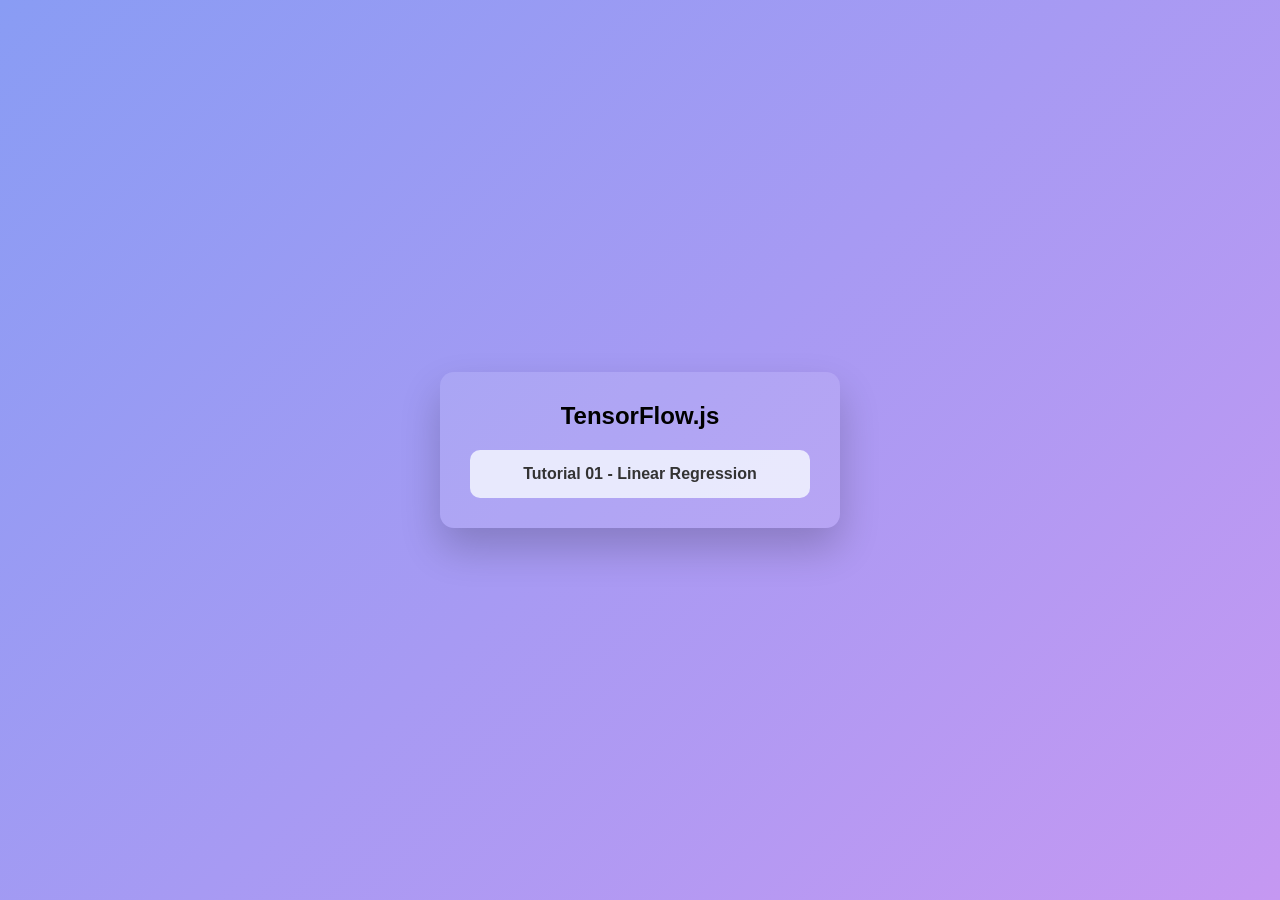
==== index.html @ c5fb8ed8 "create main basic AI tutorial page" ====
<!DOCTYPE html>
<html>
<head>
  <title>My Assignments</title>
  <link rel="stylesheet" href="index.css">
</head>
<body>

  <div class="main">
    <h2>TensorFlow.js</h2>

    <div class="assignment">
      <a href="tutorial01.html" class="list">
        Tutorial 01 - Linear Regression
      </a>
    </div>
  </div>

</body>
</html>
---- index.css ----
* {
  margin: 0;
  padding: 0;
  box-sizing: border-box;
  font-family: "Segoe UI", Arial, sans-serif;
}

body {
  min-height: 100vh;
  background: linear-gradient(135deg, #899cf4, #c598f2);
  display: flex;
  justify-content: center;
  align-items: center;
}

.main {
  background: rgba(255, 255, 255, 0.104);
  padding: 30px;
  border-radius: 14px;
  width: 400px;
  text-align: center;
  box-shadow: 0 20px 40px rgba(0,0,0,0.2);
}

h2 {
  margin-bottom: 20px;
}

.assignment {
  display: flex;
  flex-direction: column;
  gap: 15px;
}

.list {
  text-decoration: none;
  padding: 15px;
  border-radius: 10px;
  background: #f2f4ffdc;
  color: #333;
  font-weight: bold;
  transition: 0.3s;
}

.list:hover {
  background: #4a4aef;
  color: white;
  transform: scale(1.03);
}
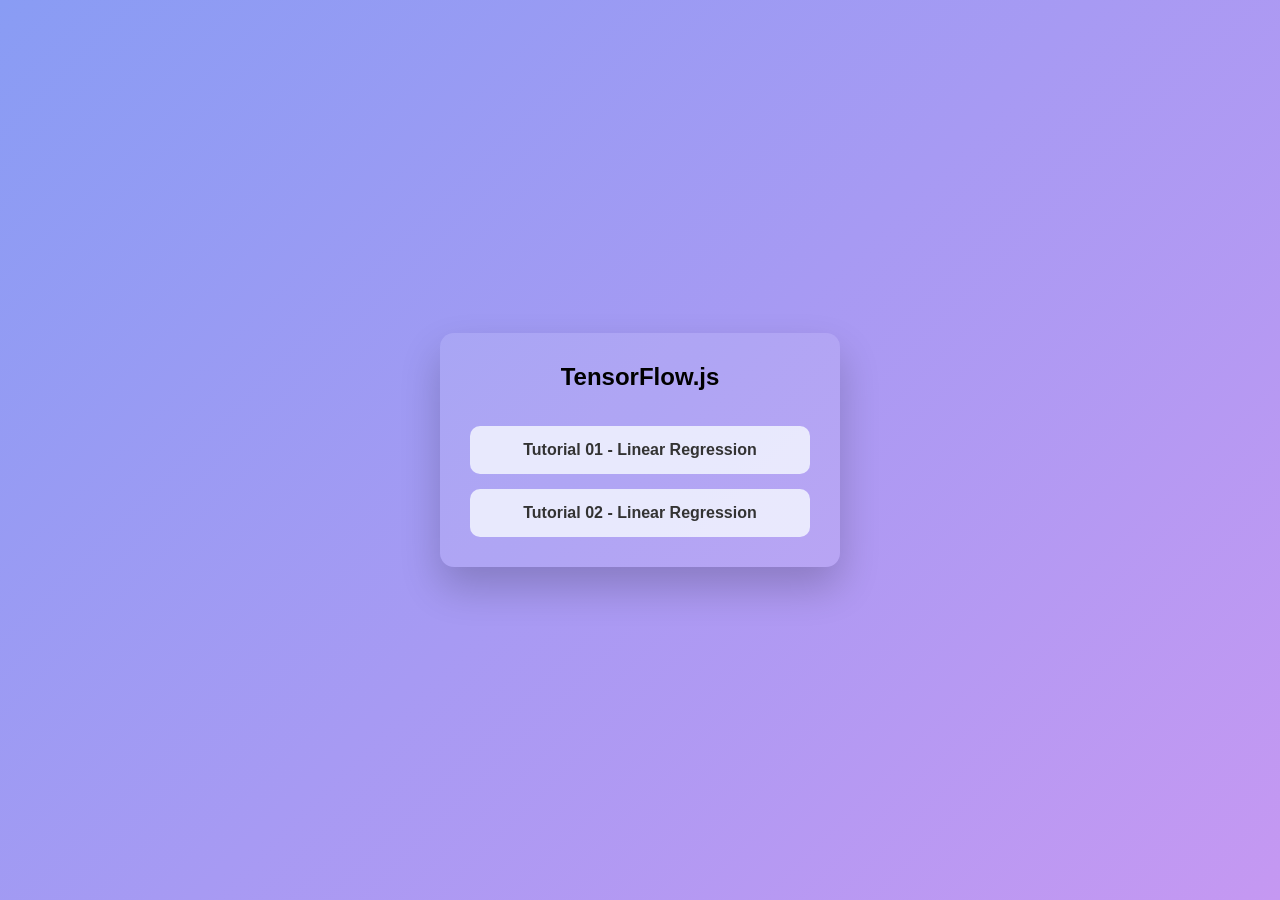
==== commit e1629111: "update with tutorial 02" ====
--- a/index.html
+++ b/index.html
@@ -14,6 +14,11 @@
         Tutorial 01 - Linear Regression
       </a>
     </div>
+    <div class="assignment">
+      <a href="tutorial02.html" class="list">
+        Tutorial 02 - Linear Regression
+      </a>
+    </div>
   </div>
 
 </body>
--- a/index.css
+++ b/index.css
@@ -20,6 +20,9 @@
   width: 400px;
   text-align: center;
   box-shadow: 0 20px 40px rgba(0,0,0,0.2);
+  display: flex;
+  flex-direction: column;
+  gap: 15px;
 }
 
 h2 {
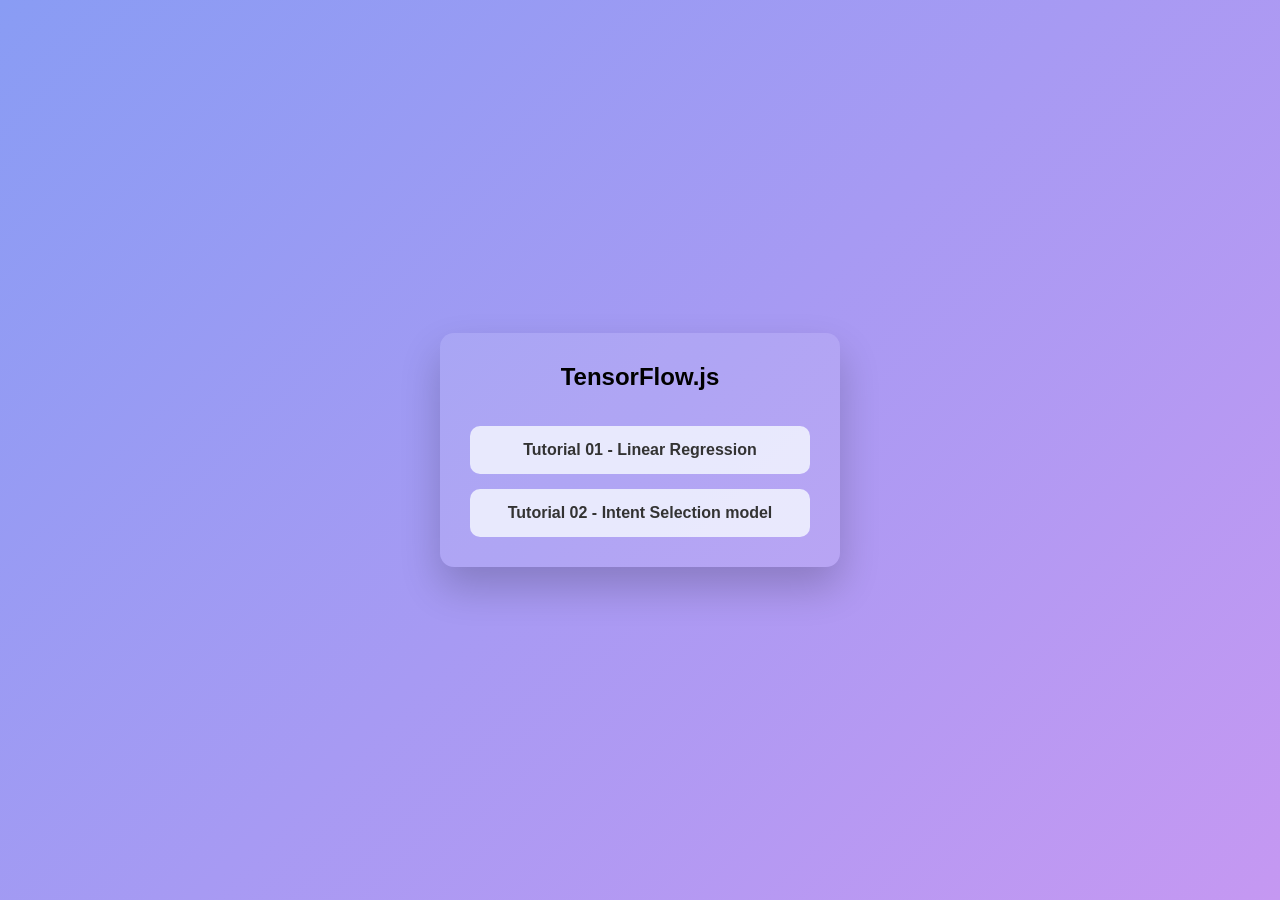
==== commit fff4759d: "rename the tutorial 02" ====
--- a/index.html
+++ b/index.html
@@ -16,7 +16,7 @@
     </div>
     <div class="assignment">
       <a href="tutorial02.html" class="list">
-        Tutorial 02 - Linear Regression
+        Tutorial 02 - Intent Selection model
       </a>
     </div>
   </div>
